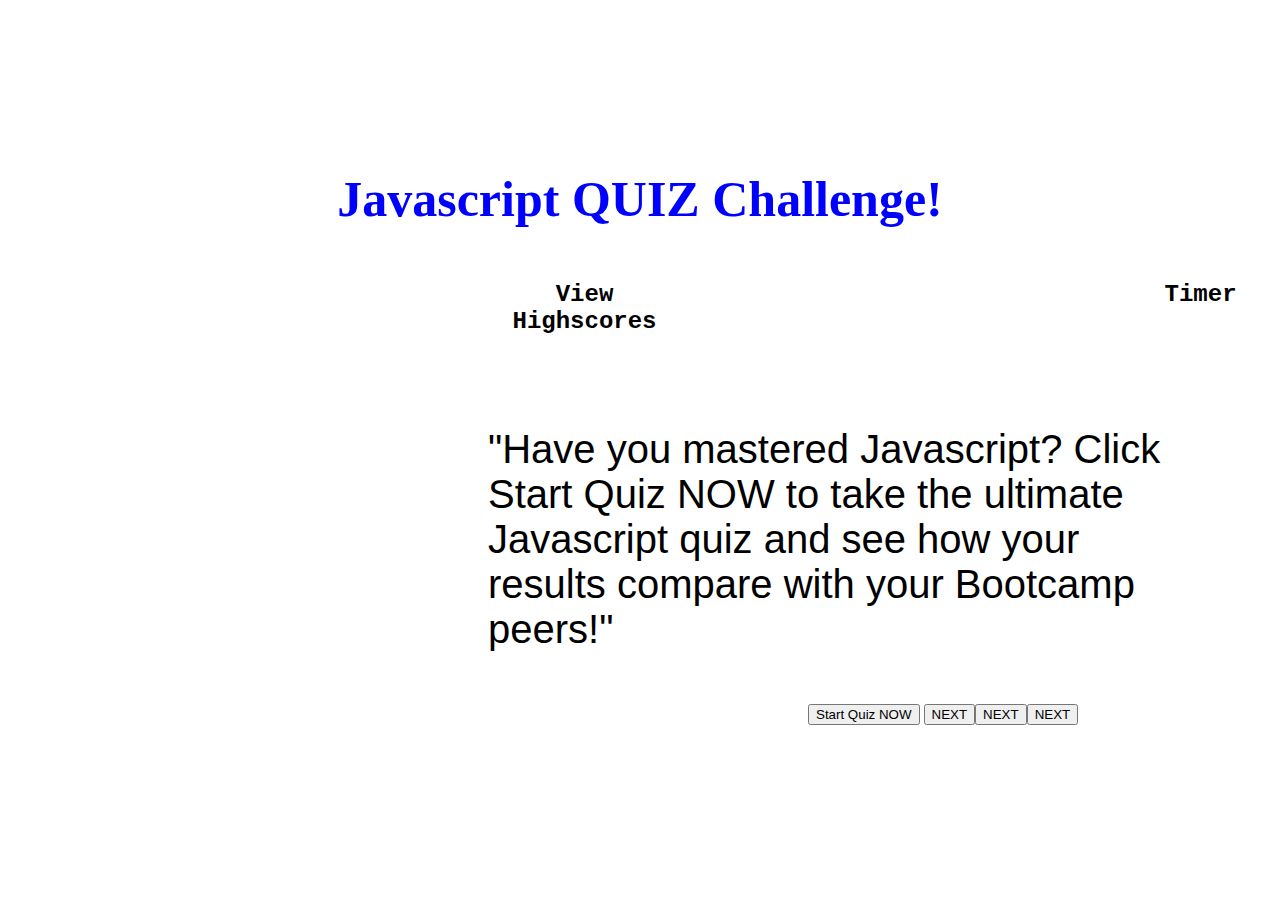
==== index.html @ 495f1e87 "did css and now qs loop" ====
<!DOCTYPE html>
<html lang="en">
  <head>
    <meta charset="UTF-8" />
    <meta http-equiv="X-UA-Compatible" content="IE=edge" />
    <meta name="viewport" content="width=device-width, initial-scale=1.0" />
    <title>Your Javascript skills Checker!</title>

    <link rel="stylesheet" href="./develop/style.css" />
  </head>
  <body>
    <header>
      <h1>Javascript QUIZ Challenge!</h1>
    </header>
    <div class="container">
      <div class="highscores">
        <h2>View Highscores</h2>
      </div>
      <div class="timer">
        <h2 id="time">Timer</h2>
      </div>
    </div>
    <br />
    <br />
    <br />

    <div class="front" id="front">
      <div>
      <div id="questionsarea">
          <div id="checkAns"></div>

          "Have you mastered Javascript? Click Start Quiz NOW to take the
          ultimate Javascript quiz and see how your results compare with your
          Bootcamp peers!"
      
      
            </div>
            <div class="hide" id="pick">
              
            <div class="option choice1 btn"  id="a"></div>
            <div class="option choice2 btn" id="b"></div>
            <div class="option choice3 btn"  id="c"></div>
          </div>
          <div id="check"></div>
          </div>
        </div>
      </div>
    </div>
    <br />
    <br />
    <button id="start">Start Quiz NOW</button>

    <script src="./develop/script.js"></script>
  </body>
</html>
---- develop/style.css ----
header {
  text-align: center;
  padding-top: 8rem;
}

h1 {
  font-size: 50px;
  color: blue;
}
.container {
  display: flex;
  flex-direction: row;
}
h2 {
  font-family: "Courier New", Courier, monospace;
  text-align: center;
}

#time {
}
.highscores {
  width: fit-content;
  height: 5rem;
  display: flex;
  flex-direction: row;
  margin-left: 30rem;
}
.timer {
  width: 10rem;
  height: 5rem;
  margin-left: 28rem;
}
p {
  text-align: center;
  font-size: 25px;
  font-family: "Courier New", Courier, monospace;
  height: fit-content;
}

#box {
  width: 50rem;
  height: 20rem;
  margin: 0;
  margin-left: 28rem;
  display: flex;
  justify-content: center;
  outline: dashed 1px black;
}

#start {
  margin: 0;
  margin-left: 50rem;
}

#questionsarea {
  margin-top: 2rem;
  margin-left: 30rem;
  height: fit-content;
  width: 45rem;
  font-family: "Franklin Gothic Medium", "Arial Narrow", Arial, sans-serif;
  font-size: 40px;
}

#options {
  margin-top: 10rem;
  height: fit-content;
  width: fit-content;
  font-family: "Franklin Gothic Medium", "Arial Narrow", Arial, sans-serif;
  font-size: 35px;
}

#a,
#b,
#c {
  font-size: 2rem;
  width: fit-content;
  background-color: red;
}

.option {
  cursor: pointer;
  margin-top: 1rem;
  margin-left: 30rem;
}

.comment {
  margin-top: 1rem;
  margin-left: 30rem;
  font-size: 3rem;
  color: red;
}

@media (max-width: 768px) {
  body {
    background-color: red;
    width: 50rem;
  }

  header {
    display: flex;
  }

  #box {
    display: flex;
    flex-direction: column;
    margin: 0;
    width: 75%;
    margin-left: 0rem;
  }

  .highscores {
    margin-left: 0;
  }
  .timer {
    margin-left: 0;
  }

  #start {
    margin-left: 0;
  }
}
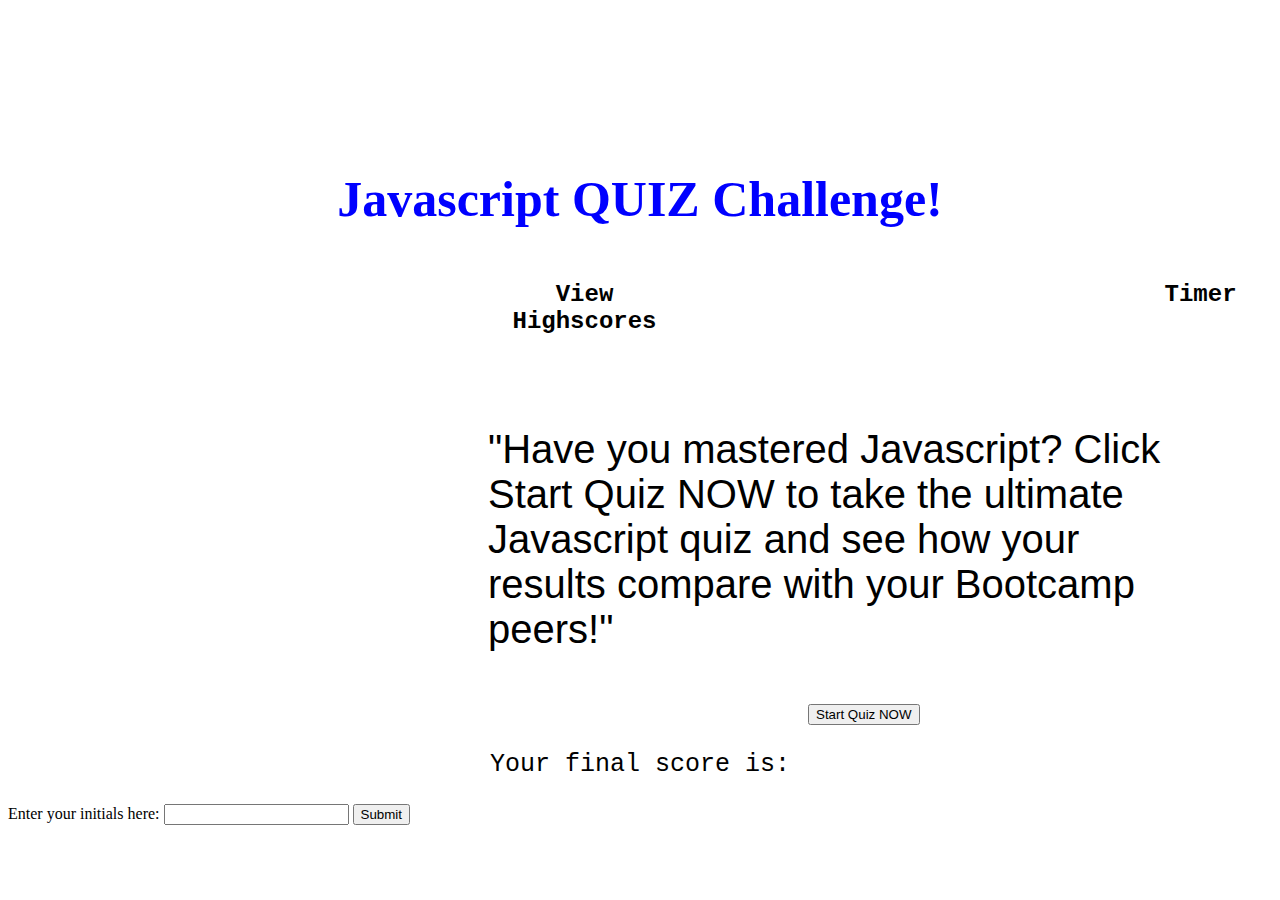
==== commit ceb33499: "most done" ====
--- a/index.html
+++ b/index.html
@@ -35,21 +35,39 @@
       
       
             </div>
-            <div class="hide" id="pick">
+            <div class="challenge" id="challenge">
               
             <div class="option choice1 btn"  id="a"></div>
             <div class="option choice2 btn" id="b"></div>
             <div class="option choice3 btn"  id="c"></div>
           </div>
-          <div id="check"></div>
-          </div>
-        </div>
+        </div> 
       </div>
     </div>
     <br />
     <br />
     <button id="start">Start Quiz NOW</button>
+    <div id="check"></div>
+          
+  </div>
+    <div class="hide" id="pick">
+    </div>
 
+    <section>
+      <form action="">
+          <div class="results hide" id="results">
+              <!-- <h2 class="done" id="done">Well Done! You have finally completed this Quiz, See below for your score</h2> -->
+              <div class="finalResult" id="finalResult">
+                  <p>
+                       Your final score is: <span class="finalScore" id="finalScore"></span> 
+                  </p>
+              </div>
+              <label for="userInitial">Enter your initials here: </label>
+              <input type="text" class="userInitial" id="userInitial">
+              <button class="submitBtn btn" id="submitBtn">Submit</button>
+          </div>
+      </form>
+  </section>
     <script src="./develop/script.js"></script>
   </body>
 </html>
--- a/develop/style.css
+++ b/develop/style.css
@@ -85,7 +85,7 @@
 
 .comment {
   margin-top: 1rem;
-  margin-left: 30rem;
+  margin-left: 35rem;
   font-size: 3rem;
   color: red;
 }
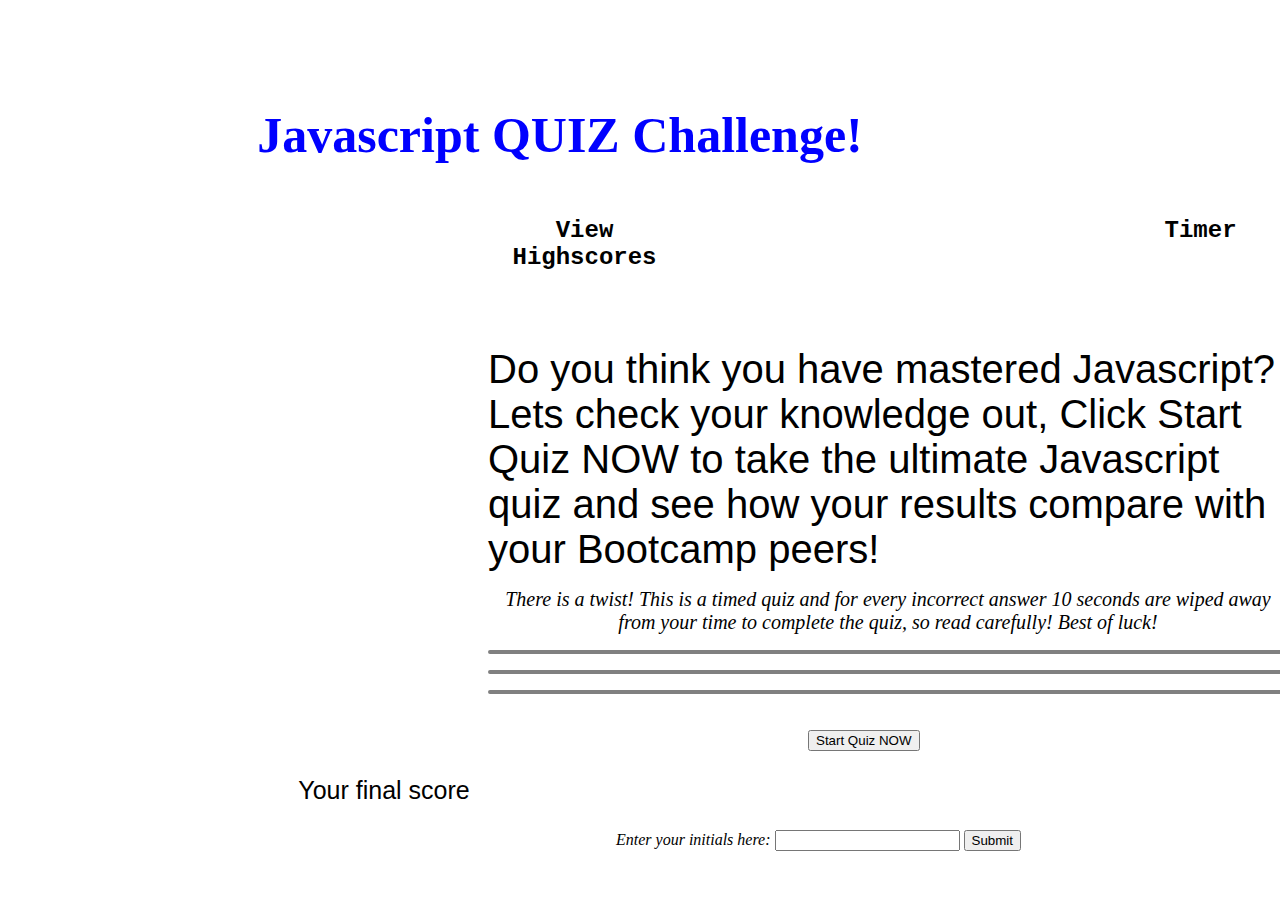
==== commit 400ff8b9: "more css" ====
--- a/index.html
+++ b/index.html
@@ -25,21 +25,23 @@
     <br />
 
     <div class="front" id="front">
-      <div>
+      <div id = "qsbox">
       <div id="questionsarea">
           <div id="checkAns"></div>
 
-          "Have you mastered Javascript? Click Start Quiz NOW to take the
+          Do you think you have mastered Javascript? Lets check your knowledge out, Click Start Quiz NOW to take the
           ultimate Javascript quiz and see how your results compare with your
-          Bootcamp peers!"
-      
+          Bootcamp peers!
+
+          <br>
+      <p id = "rules"> There is a twist! This is a timed quiz and for every incorrect answer 10 seconds are wiped away from your time to complete the quiz, so read carefully! Best of luck!</p>
       
             </div>
-            <div class="challenge" id="challenge">
+            <div id="challenge">
               
-            <div class="option choice1 btn"  id="a"></div>
-            <div class="option choice2 btn" id="b"></div>
-            <div class="option choice3 btn"  id="c"></div>
+            <div class="option"  id="a"></div>
+            <div class="option" id="b"></div>
+            <div class="option"  id="c"></div>
           </div>
         </div> 
       </div>
@@ -50,21 +52,23 @@
     <div id="check"></div>
           
   </div>
-    <div class="hide" id="pick">
+    <div  id="pick">
     </div>
 
     <section>
       <form action="">
-          <div class="results hide" id="results">
+          <div  id="results">
               <!-- <h2 class="done" id="done">Well Done! You have finally completed this Quiz, See below for your score</h2> -->
               <div class="finalResult" id="finalResult">
                   <p>
-                       Your final score is: <span class="finalScore" id="finalScore"></span> 
+                       Your final score <span class="finalScore" id="finalScore"></span> 
                   </p>
               </div>
+              <div id = "initialsection">
               <label for="userInitial">Enter your initials here: </label>
               <input type="text" class="userInitial" id="userInitial">
               <button class="submitBtn btn" id="submitBtn">Submit</button>
+            </div>
           </div>
       </form>
   </section>
--- a/develop/style.css
+++ b/develop/style.css
@@ -1,11 +1,13 @@
 header {
   text-align: center;
-  padding-top: 8rem;
+  padding-top: 4rem;
 }
 
 h1 {
   font-size: 50px;
+  align-items: center;
   color: blue;
+  margin-left: -10rem;
 }
 .container {
   display: flex;
@@ -35,6 +37,7 @@
   font-size: 25px;
   font-family: "Courier New", Courier, monospace;
   height: fit-content;
+  margin-left: 15rem;
 }
 
 #box {
@@ -53,14 +56,21 @@
 }
 
 #questionsarea {
-  margin-top: 2rem;
+  margin-top: 1rem;
   margin-left: 30rem;
   height: fit-content;
-  width: 45rem;
+  width: 50rem;
   font-family: "Franklin Gothic Medium", "Arial Narrow", Arial, sans-serif;
   font-size: 40px;
 }
 
+#rules {
+  font-family: cursive;
+  font-size: 20px;
+  margin: 0;
+  margin-top: 1rem;
+  font-style: italic;
+}
 #options {
   margin-top: 10rem;
   height: fit-content;
@@ -73,7 +83,9 @@
 #b,
 #c {
   font-size: 2rem;
-  width: fit-content;
+  width: 50rem;
+  border: 2px solid grey;
+  border-radius: 10px;
   background-color: red;
 }
 
@@ -90,24 +102,57 @@
   color: red;
 }
 
+#initialsection {
+  margin-left: 38rem;
+  font-style: italic;
+  font-size: 1rem;
+}
+
+p {
+  margin-left: -32rem;
+  font-family: Impact, Haettenschweiler, "Arial Narrow Bold", sans-serif;
+}
 @media (max-width: 768px) {
   body {
-    background-color: red;
+    background-color: pink;
     width: 50rem;
   }
 
-  header {
-    display: flex;
-  }
-
-  #box {
+  #questionsarea {
     display: flex;
     flex-direction: column;
     margin: 0;
     width: 75%;
     margin-left: 0rem;
   }
+  header {
+    display: flex;
+    margin-left: 10rem;
+    width: 75%;
+    margin-left: 0rem;
+  }
 
+  h1 {
+    margin: 0rem;
+    margin-left: 5rem;
+  }
+  .option {
+    display: flex;
+    flex-direction: column;
+    margin: 0;
+    width: 10rem;
+    margin-left: 0rem;
+  }
+
+  #a,
+  #b,
+  #c {
+    width: 20rem;
+  }
+  .comment {
+    margin: 0;
+    font-size: 1rem;
+  }
   .highscores {
     margin-left: 0;
   }
@@ -118,4 +163,16 @@
   #start {
     margin-left: 0;
   }
+
+  p {
+    margin-left: 0;
+  }
+  #results {
+    display: flex;
+    flex-direction: column;
+  }
+
+  #initialsection {
+    margin: 0;
+  }
 }
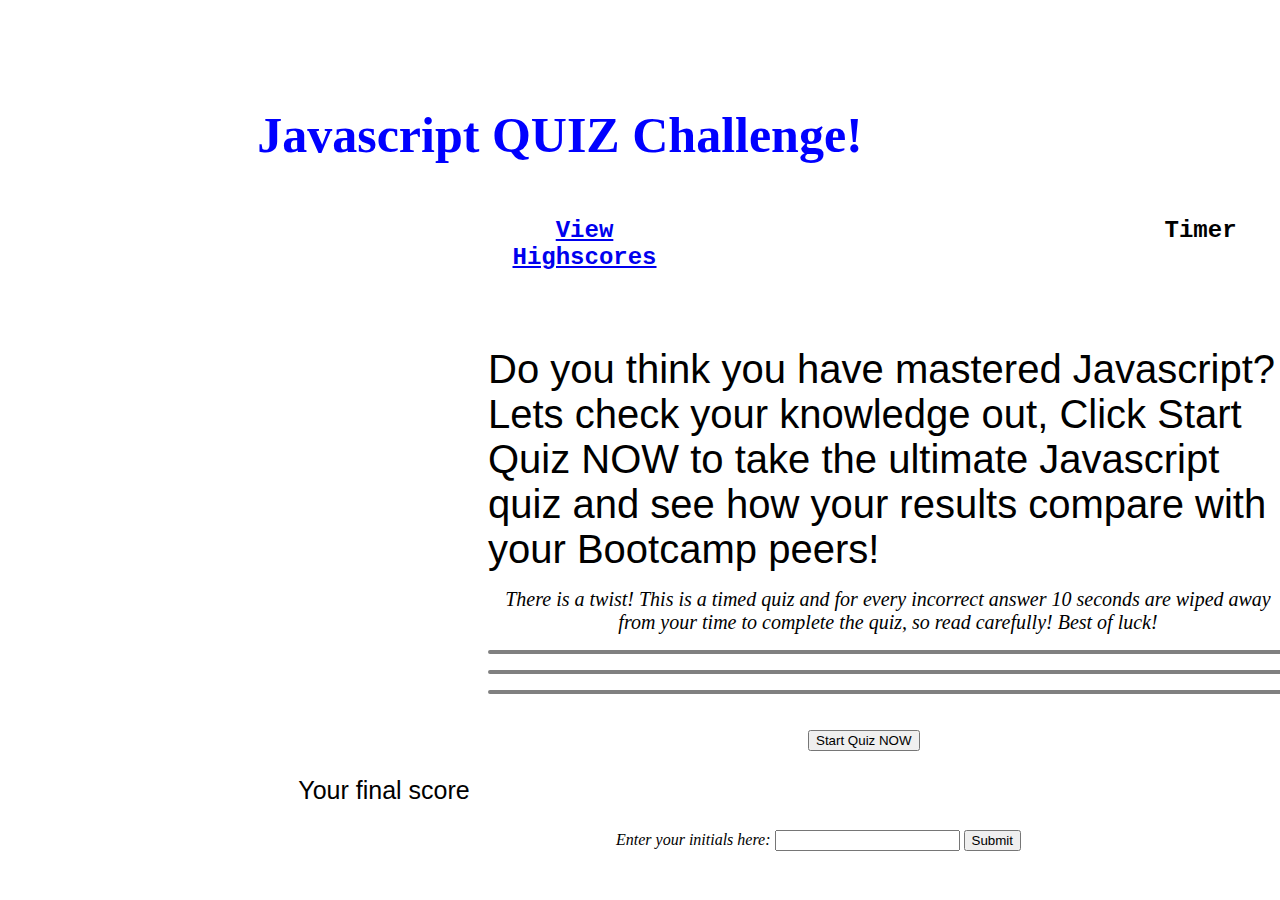
==== commit ae81dccb: "almost done" ====
--- a/index.html
+++ b/index.html
@@ -14,7 +14,7 @@
     </header>
     <div class="container">
       <div class="highscores">
-        <h2>View Highscores</h2>
+        <h2><a href="./scores.html">View Highscores</a></h2>
       </div>
       <div class="timer">
         <h2 id="time">Timer</h2>
@@ -24,7 +24,7 @@
     <br />
     <br />
 
-    <div class="front" id="front">
+    <div  id="front">
       <div id = "qsbox">
       <div id="questionsarea">
           <div id="checkAns"></div>
@@ -56,9 +56,9 @@
     </div>
 
     <section>
-      <form action="">
+      <form >
           <div  id="results">
-              <!-- <h2 class="done" id="done">Well Done! You have finally completed this Quiz, See below for your score</h2> -->
+
               <div class="finalResult" id="finalResult">
                   <p>
                        Your final score <span class="finalScore" id="finalScore"></span> 
@@ -67,7 +67,7 @@
               <div id = "initialsection">
               <label for="userInitial">Enter your initials here: </label>
               <input type="text" class="userInitial" id="userInitial">
-              <button class="submitBtn btn" id="submitBtn">Submit</button>
+              <button id="submitBtn">Submit</button>
             </div>
           </div>
       </form>
--- a/develop/style.css
+++ b/develop/style.css
@@ -112,6 +112,15 @@
   margin-left: -32rem;
   font-family: Impact, Haettenschweiler, "Arial Narrow Bold", sans-serif;
 }
+/* SCORES HTML */
+#scorestitle {
+  margin-top: 5rem;
+  color: red;
+}
+#goBack {
+  font-size: 20px;
+  margin-left: 54rem;
+}
 @media (max-width: 768px) {
   body {
     background-color: pink;
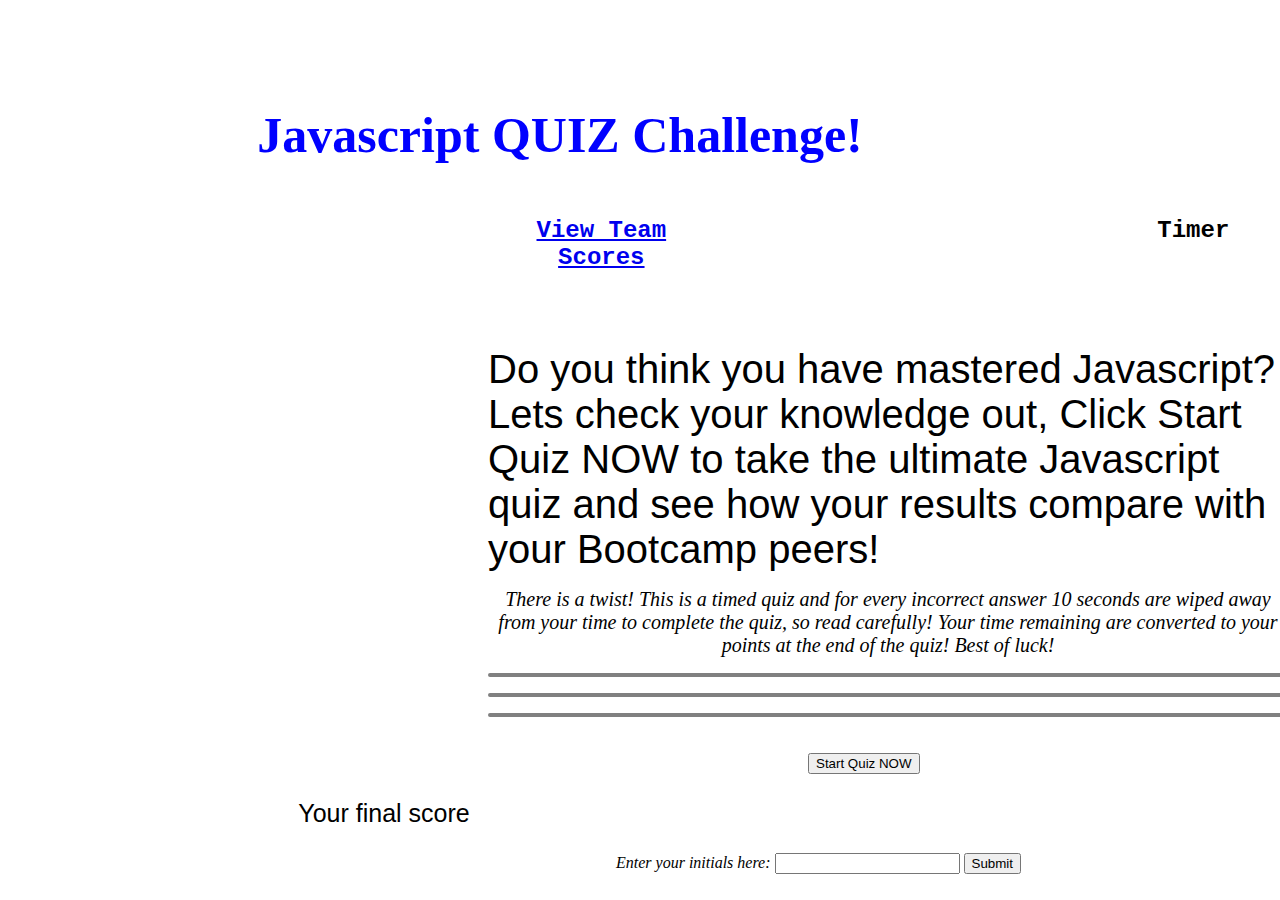
==== commit cda5d1ca: "game over" ====
--- a/index.html
+++ b/index.html
@@ -14,7 +14,7 @@
     </header>
     <div class="container">
       <div class="highscores">
-        <h2><a href="./scores.html">View Highscores</a></h2>
+        <h2><a href="./scores.html">View Team Scores</a></h2>
       </div>
       <div class="timer">
         <h2 id="time">Timer</h2>
@@ -34,7 +34,7 @@
           Bootcamp peers!
 
           <br>
-      <p id = "rules"> There is a twist! This is a timed quiz and for every incorrect answer 10 seconds are wiped away from your time to complete the quiz, so read carefully! Best of luck!</p>
+      <p id = "rules"> There is a twist! This is a timed quiz and for every incorrect answer 10 seconds are wiped away from your time to complete the quiz, so read carefully! Your time remaining are converted to your points at the end of the quiz! Best of luck!</p>
       
             </div>
             <div id="challenge">
@@ -48,7 +48,7 @@
     </div>
     <br />
     <br />
-    <button id="start">Start Quiz NOW</button>
+    <button class= "startbutton" id="start">Start Quiz NOW</button>
     <div id="check"></div>
           
   </div>
--- a/develop/style.css
+++ b/develop/style.css
@@ -1,3 +1,9 @@
+html {
+  background-image: url(https://tse1.mm.bing.net/th?id=OIP.QX2HYZ74Nd81-lTxkRC2GAHaDl&pid=Api&P=0&w=377&h=183);
+  background-repeat: no-repeat;
+  background-size: cover;
+}
+
 header {
   text-align: center;
   padding-top: 4rem;
@@ -18,8 +24,6 @@
   text-align: center;
 }
 
-#time {
-}
 .highscores {
   width: fit-content;
   height: 5rem;
@@ -30,7 +34,7 @@
 .timer {
   width: 10rem;
   height: 5rem;
-  margin-left: 28rem;
+  margin-left: 25rem;
 }
 p {
   text-align: center;
@@ -38,16 +42,6 @@
   font-family: "Courier New", Courier, monospace;
   height: fit-content;
   margin-left: 15rem;
-}
-
-#box {
-  width: 50rem;
-  height: 20rem;
-  margin: 0;
-  margin-left: 28rem;
-  display: flex;
-  justify-content: center;
-  outline: dashed 1px black;
 }
 
 #start {
@@ -111,6 +105,10 @@
 p {
   margin-left: -32rem;
   font-family: Impact, Haettenschweiler, "Arial Narrow Bold", sans-serif;
+}
+
+#challenge {
+  font-size: 50px;
 }
 /* SCORES HTML */
 #scorestitle {
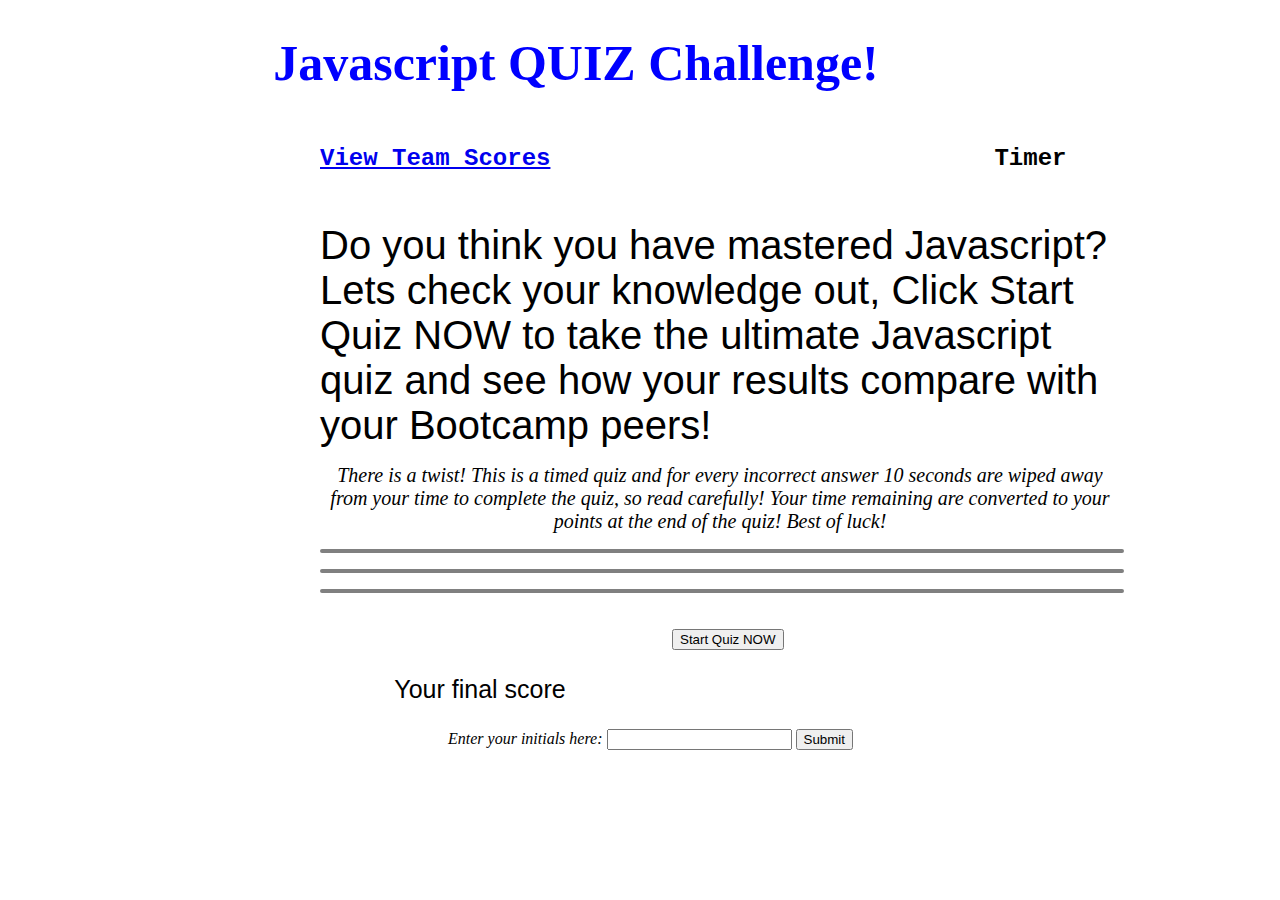
==== commit db29c1c0: "some more css" ====
--- a/index.html
+++ b/index.html
@@ -21,8 +21,7 @@
       </div>
     </div>
     <br />
-    <br />
-    <br />
+ 
 
     <div  id="front">
       <div id = "qsbox">
--- a/develop/style.css
+++ b/develop/style.css
@@ -4,16 +4,19 @@
   background-size: cover;
 }
 
+body {
+  margin: 0;
+}
+
 header {
   text-align: center;
-  padding-top: 4rem;
 }
 
 h1 {
   font-size: 50px;
   align-items: center;
   color: blue;
-  margin-left: -10rem;
+  margin-left: -8rem;
 }
 .container {
   display: flex;
@@ -29,7 +32,7 @@
   height: 5rem;
   display: flex;
   flex-direction: row;
-  margin-left: 30rem;
+  margin-left: 20rem;
 }
 .timer {
   width: 10rem;
@@ -46,12 +49,11 @@
 
 #start {
   margin: 0;
-  margin-left: 50rem;
+  margin-left: 42rem;
 }
 
 #questionsarea {
-  margin-top: 1rem;
-  margin-left: 30rem;
+  margin-left: 20rem;
   height: fit-content;
   width: 50rem;
   font-family: "Franklin Gothic Medium", "Arial Narrow", Arial, sans-serif;
@@ -81,6 +83,7 @@
   border: 2px solid grey;
   border-radius: 10px;
   background-color: red;
+  margin-left: 20rem;
 }
 
 .option {
@@ -97,19 +100,21 @@
 }
 
 #initialsection {
-  margin-left: 38rem;
+  margin-left: 28rem;
   font-style: italic;
   font-size: 1rem;
+  margin-bottom: 1rem;
 }
 
 p {
-  margin-left: -32rem;
   font-family: Impact, Haettenschweiler, "Arial Narrow Bold", sans-serif;
 }
 
-#challenge {
+#check {
   font-size: 50px;
+  margin-left: 23rem;
 }
+
 /* SCORES HTML */
 #scorestitle {
   margin-top: 5rem;
@@ -119,6 +124,11 @@
   font-size: 20px;
   margin-left: 54rem;
 }
+
+.finalResult {
+  margin-left: -35rem;
+}
+
 @media (max-width: 768px) {
   body {
     background-color: pink;
